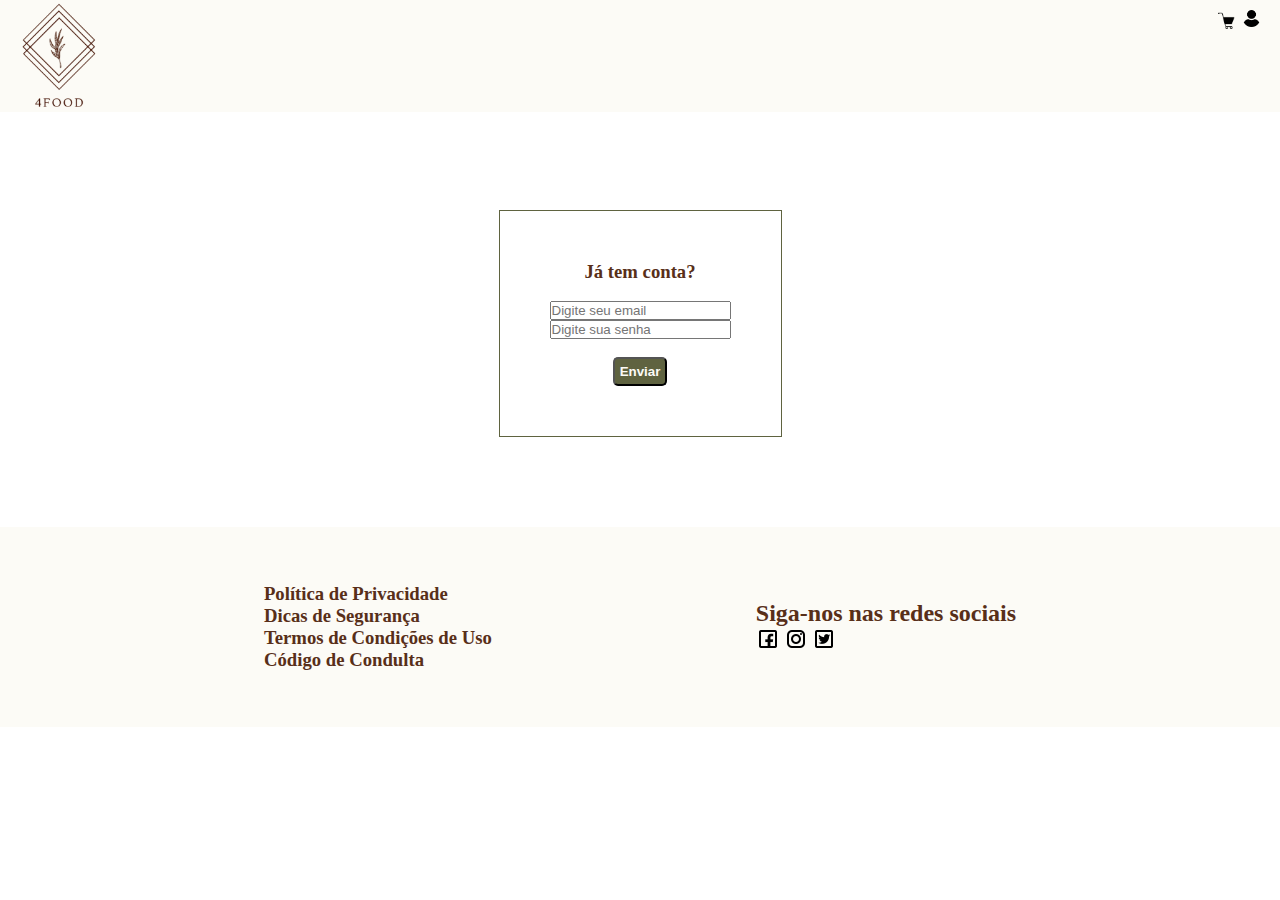
==== loginPage.html @ bb3eb0f8 "Criação da pagLogin" ====
<!DOCTYPE html>
<html lang="en">
  <head>
    <meta charset="UTF-8" />
    <meta http-equiv="X-UA-Compatible" content="IE=edge" />
    <meta name="viewport" content="width=device-width, initial-scale=1.0" />
    <link rel="stylesheet" type="text/css" href="./styles.css" />
    <title>4Food</title>
  </head>
  <body>
      <header class="loginPage">
      <img
        class="logo"
        src="./img/transparent-bg-+-shadow-designifysemfrase.png"
        alt="Logo 4Food"
      />
      <div class="conjuntosIcone">
        <img
          class="iconesDeUsuario"
          src="./img/icons8-shopping-cart-50.png"
          alt="Carrinho de Compras"
        />
        <a href="./loginPage.html" target="_blank"><img
          class="iconesDeUsuario"
          src="./img/user.png"
          alt="Conta de Usuário"
        /></a>
      </div>
            
    </header>
    <div id="mainDoLogin">
        
        <div class="card-containerLogin">
            <h3>Já tem conta?</h3>
            <br/>
            <input type="email" placeholder="Digite seu email"/>
            <input type="password" placeholder="Digite sua senha"/>
            <br/>
            <br/>
            <button type="submit">Enviar</button>
        </div>
        
    </div>
  <footer class="loginPage">
        <div>
            <ul>
                <li><h3>Política de Privacidade</h3></li>
                <li><h3>Dicas de Segurança</h3></li>
                <li><h3>Termos de Condições de Uso</h3></li>
                <li><h3>Código de Condulta</h3></li>
            </ul>
        </div>
        <div>
            <h2>Siga-nos nas redes sociais</h1>
            <a href="https://www.facebook.com/" target="_blank"><img src="./img/icons8-facebook-24.png" alt="ícone facebok"/></a>
            <a href="https://www.instagram.com/" target="_blank"><img src="./img/icons8-instagram-logo-24.png" alt="ícone instagram"/></a>
            <a href="https://twitter.com/" target="_blank"><img src="./img/icons8-twitter-24.png" alt="ícone twitter"/></a>
        </div>
    </footer>
  </body>
</html>
---- styles.css ----
* {
  padding: 0;
  margin: 0;
  box-sizing: border-box;
}

body {
  display: grid;
  grid-template-rows: 120px 1fr 200px;
  grid-template-columns: 1fr;
  max-height: 100vh;
  font-family: "Brush Script MT", cursive;
}

ul,
a,
h3 {
  list-style: none;
  text-decoration: none;
  color: #582f19;
}

/****************** Header *************************/
header {
  grid-column: 1/-1;

  background-color: #fcfbf6;
  display: grid;
  grid-template-columns: 1fr 1fr;
  grid-template-rows: 120px 40px;
  align-items: center;

  position: fixed;
  left: 0;
  right: 0;
}

.logo {
  width: 115px;
}

.iconesDeUsuario {
  width: 25px;
  padding-left: 8px;
}

.conjuntosIcone {
  display: flex;
  justify-content: flex-end;
  align-items: center;
  margin-right: 20px;
  margin-bottom: 70px;
}
#navDoHeader {
  display: flex;
  justify-content: space-evenly;
  align-items: center;
  background-color: #fcfbf6;
}
nav > a:hover {
  background-color: #5f6340;
  color: #fcfbf6;
  border-radius: 5px;
  padding: 8px;
}

#inputDoHeader {
  display: flex;
  justify-content: flex-end;
  align-items: center;
  background-color: #fcfbf6;
  margin-right: 20px;
  margin-bottom: 20px;
}
#inputDoHeader > button {
  background-color: #582f19;
  color: #fcfbf6;
  padding: 3px;
  border-radius: 5px;
  margin-left: 15px;
}
#inputDoHeader > input {
  height: 25px;
  border: 1px solid #582f19;
  width: 300px;
}

/**************** Main **********************/
main {
  grid-column: 1/-1;
  grid-row-start: 2;

  display: grid;
  grid-template-columns: 1fr;
  grid-template-rows: repeat(6, 1fr);
}

/**************** Pagina inicial *************/
#secaoInicial {
  grid-row: 1/2;
  grid-column: 1/-1;

  display: flex;
  justify-content: center;
  align-items: center;
}

img.imagemDoMercado {
  width: 100%;
}

/***************** Seção Supermercado **************/

#secaoSupermercado {
  grid-row: 2/3;
  grid-column: 1/-1;

  display: grid;
  grid-template-columns: repeat(4, 1fr);
  grid-template-rows: 1fr 1fr;
  gap: 25px;
  margin: 100px;
}

.card-container {
  display: flex;
  flex-direction: column;
  border: 1px solid #5f6340;
  justify-content: space-evenly;
  align-items: center;
  padding: 20px;
  background-color: #fcfbf6;
  color: #582f19;
}
p.preco {
  font-weight: bold;
  padding: 5px;
}

button.botaoAdicionar {
  background-color: #5f6340;
  padding: 5px;
  color: #fcfbf6;
  font-weight: bold;
}

/*********** Seção Como Funciona? ***********/
#secaoComoFunciona {
  grid-row: 3/4;
  grid-column: 1/ -1;

  background-color: #d7e3ef;
  display: flex;
  align-items: center;
  /* height: 750px; */
  color: #582f19;
}

.comoFuncionaEsquerdo {
  margin-left: 100px;
  margin-top: 100px;
  margin-right: 100px;
}

.comoFuncionaEsquerdo h3 {
  margin-bottom: 94px;
}

.comoFuncionaEsquerdo p {
  margin-bottom: 65px;
  margin-top: -87px;
}

.comoFuncionaDireito {
  display: flex;
  flex-direction: column;
  align-items: center;
  margin-left: 100px;
  margin-right: 150px;
}

.comoFuncionaDireito h1 {
  margin-bottom: 24px;
}

.imgComofunciona {
  height: 524px;
  margin-bottom: 25px;
}

/*************** Seção Frutas e Verduras ***************/
#secaoFrutas {
  grid-row: 4/5;
  grid-column: 1/ -1;

  display: flex;
  flex-direction: column;
  grid-column: 1/-1;
  justify-content: center;
  align-items: center;
}

.centralizFrutas {
  display: flex;
  justify-content: center;
  position: relative;
}
.imagemFrutas {
  width: 755px;
  height: 750px;
}

.imagemVerduras {
  width: 755px;
  height: 750px;
}

.textoFrutasVerduras {
  position: absolute;
}

.textoFrutasVerduras h1:nth-of-type(1) {
  color: #582f19;
  padding: 10px 10px;
  background-color: #fcfbf6;
  border: 4px solid #fcfbf6;
  border-radius: 35px;
  box-shadow: 5px 7px 1px 2px #5f6340;
  margin: 99px 846px 17px 12px;
}
.textoFrutasVerduras h1:nth-of-type(2) {
  color: #582f19;
  padding: 25px 10px;
  background-color: #fcfbf6;
  border: 4px solid #fcfbf6;
  border-radius: 35px;
  box-shadow: 5px 7px 1px 2px #5f6340;
  margin: 330px 23px 60px 824px;
}

#secaoFrutas button {
  position: absolute;
  margin: 651px 10px 0px 1300px;
  padding: 10px 10px;
  background-color: #fcfbf6;
}

#secaoFrutas a {
  color: #582f19;
  font-size: 17px;
  font-weight: bold;
}

/************* Seção Restaurante **************/
#secaoRestaurante {
  grid-row: 5/6;
  grid-column: 1/-1;

  display: flex;
  flex-direction: row;
  justify-content: space-evenly;
  align-items: center;
  color: #582f19;
  background-color: #d7e3ef;
}

.imagemRestaurante {
  display: flex;
  flex-direction: column;
  gap: 5px;
  margin: 100px 0px 100px 0px;
}

/***************** Seção Contato ********************/

#secaoContato {
  grid-row: 6/7;
  grid-column: 1/ -1;

  /* height: 750px; */
  display: flex;
  flex-direction: column;
  align-items: center;
  justify-content: space-around;
  color: #582f19;
  margin: 100px;
}

.divisaoContato {
  display: flex;
}

.divisaoContato img {
  width: 25px;
}

.divisaoContato h3 {
  color: #582f19;
  display: inline;
}

.divisaoContato iframe {
  border: 3px solid #5f6340;
  box-shadow: 4px 3px 4px 4px #6b6f4d;
}

.formularioContato {
  display: flex;
  flex-direction: column;
  align-items: center;
}

.formularioContato h2 {
  color: #582f19;
  margin-bottom: 91px;
  margin-left: 25px;
}

.formularioContato input {
  margin-bottom: 13px;
  width: 266px;
  height: 33px;
  background-color: #d7e3ef;
}
.formularioContato input:nth-of-type(4) {
  height: 170px;
}

.formularioContato button {
  background-color: #fcfbf6;
  width: 60px;
  height: 30px;
  color: #582f19;
  margin-left: 206px;
}

/***************** Footer ******************/
footer {
  grid-column: 1/-1;
  grid-row: 3/4;

  display: flex;
  flex-direction: row;
  justify-content: space-evenly;
  color: #582f19;
  background-color: #fcfbf6;
  align-items: center;
}

/************* Pag de Login **************/
header.loginPage {
  grid-row-start:1;
  grid-column: 1/-1;

  background-color: #fcfbf6;
  display: grid;
  grid-template-columns: 1fr 1fr;
  grid-template-rows: 1fr;
  align-items: center;
}

#mainDoLogin {
  grid-column: 1/-1;
  grid-row-start: 2;

  display: grid;
  grid-template-columns: 1fr 1fr 1fr;
  grid-template-rows: 1fr;
  justify-content: center;
  align-items: center;
}

.card-containerLogin {
  grid-row: 1/-1;
  grid-column: 2/3;

  text-align: center;
  border: 1px solid #5F6340;
  padding: 50px;
  margin: 90px;
}

.card-containerLogin > button {
  background-color: #5f6340;
  color: #fcfbf6;
  font-weight: bold;
  padding: 5px;
  border-radius: 5px;
}

 footer.loginPage {
  grid-row-start:3;
}
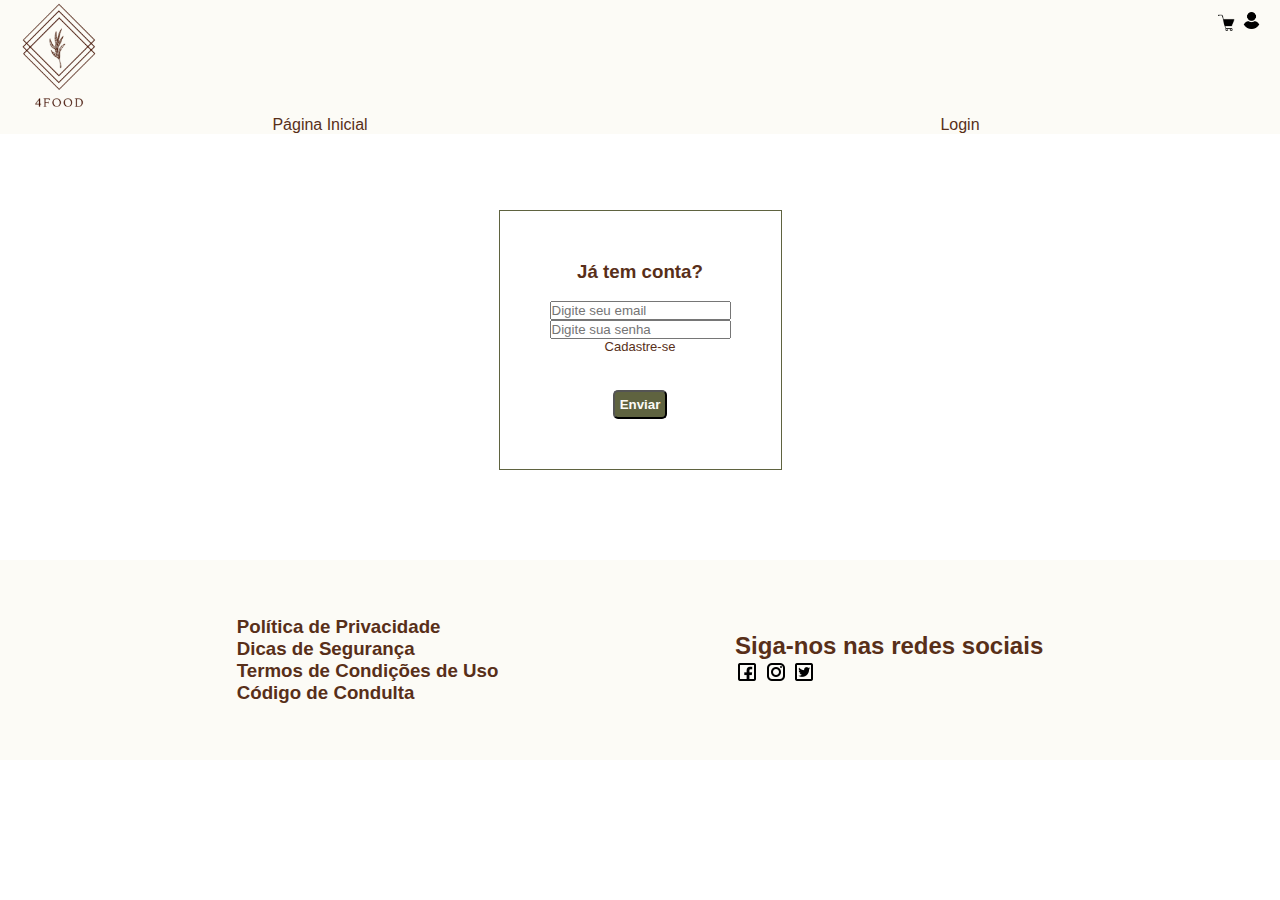
==== commit ca035fed: "Ajustei responsividade, alguns links" ====
--- a/loginPage.html
+++ b/loginPage.html
@@ -9,24 +9,30 @@
   </head>
   <body>
       <header class="loginPage">
-      <img
-        class="logo"
-        src="./img/transparent-bg-+-shadow-designifysemfrase.png"
-        alt="Logo 4Food"
-      />
-      <div class="conjuntosIcone">
-        <img
-          class="iconesDeUsuario"
-          src="./img/icons8-shopping-cart-50.png"
-          alt="Carrinho de Compras"
-        />
-        <a href="./loginPage.html" target="_blank"><img
-          class="iconesDeUsuario"
-          src="./img/user.png"
-          alt="Conta de Usuário"
+        <a href="./index.html"><img
+          class="logo"
+          src="./img/transparent-bg-+-shadow-designifysemfrase.png"
+          alt="Logo 4Food"
         /></a>
-      </div>
-            
+        <div class="conjuntosIcone">
+          <img
+            class="iconesDeUsuario"
+            src="./img/icons8-shopping-cart-50.png"
+            alt="Carrinho de Compras"
+          />
+          <a href="./loginPage.html"><img
+            class="iconesDeUsuario"
+            src="./img/user.png"
+            alt="Conta de Usuário"
+          /></a>
+        </div>
+        <nav id="navDoHeader">
+          <a href="./index.html">Página Inicial</a>
+        </nav>
+        <nav id="navDoHeader">
+          <a href="./loginPage.html">Login</a>
+        </nav>
+              
     </header>
     <div id="mainDoLogin">
         
@@ -35,6 +41,7 @@
             <br/>
             <input type="email" placeholder="Digite seu email"/>
             <input type="password" placeholder="Digite sua senha"/>
+            <a href="./sign_up.html"><p>Cadastre-se</p></a>
             <br/>
             <br/>
             <button type="submit">Enviar</button>
--- a/styles.css
+++ b/styles.css
@@ -2,6 +2,10 @@
   padding: 0;
   margin: 0;
   box-sizing: border-box;
+  list-style: none;
+  text-decoration: none;
+  font-family: -apple-system, BlinkMacSystemFont, "Segoe UI", Roboto, Oxygen,
+    Ubuntu, Cantarell, "Open Sans", "Helvetica Neue", sans-serif;
 }
 
 body {
@@ -9,16 +13,15 @@
   grid-template-rows: 120px 1fr 200px;
   grid-template-columns: 1fr;
   max-height: 100vh;
-  font-family: "Brush Script MT", cursive;
 }
 
 ul,
 a,
 h3 {
-  list-style: none;
-  text-decoration: none;
-  color: #582f19;
-}
+  color: #582f19;
+}
+
+
 
 /****************** Header *************************/
 header {
@@ -27,7 +30,7 @@
   background-color: #fcfbf6;
   display: grid;
   grid-template-columns: 1fr 1fr;
-  grid-template-rows: 120px 40px;
+  grid-template-rows: 100px 30px;
   align-items: center;
 
   position: fixed;
@@ -61,7 +64,7 @@
   background-color: #5f6340;
   color: #fcfbf6;
   border-radius: 5px;
-  padding: 8px;
+  padding: 4px;
 }
 
 #inputDoHeader {
@@ -85,14 +88,20 @@
   width: 300px;
 }
 
+/***************** Rolagem Suave da Nav *****************/
+
+html {
+  scroll-behavior: smooth;
+}
+
+:target {
+  scroll-margin-top: 0.8em;
+}
+
 /**************** Main **********************/
 main {
   grid-column: 1/-1;
   grid-row-start: 2;
-
-  display: grid;
-  grid-template-columns: 1fr;
-  grid-template-rows: repeat(6, 1fr);
 }
 
 /**************** Pagina inicial *************/
@@ -152,7 +161,6 @@
   background-color: #d7e3ef;
   display: flex;
   align-items: center;
-  /* height: 750px; */
   color: #582f19;
 }
 
@@ -285,6 +293,10 @@
   color: #582f19;
   margin: 100px;
 }
+
+ #secaoContato h1 {
+  margin: 60px;
+} 
 
 .divisaoContato {
   display: flex;
@@ -346,10 +358,9 @@
   background-color: #fcfbf6;
   align-items: center;
 }
-
 /************* Pag de Login **************/
 header.loginPage {
-  grid-row-start:1;
+  grid-row-start: 1;
   grid-column: 1/-1;
 
   background-color: #fcfbf6;
@@ -375,7 +386,7 @@
   grid-column: 2/3;
 
   text-align: center;
-  border: 1px solid #5F6340;
+  border: 1px solid #5f6340;
   padding: 50px;
   margin: 90px;
 }
@@ -388,9 +399,309 @@
   border-radius: 5px;
 }
 
- footer.loginPage {
-  grid-row-start:3;
-} 
-
-
-
+.card-containerLogin a p {
+  font-size: small;
+  text-align: center;
+}
+
+footer.loginPage {
+  grid-row-start: 3;
+}
+
+/* Página de Cadastro */
+#cadastro {
+  display: flex;
+  justify-content: center;
+  grid-row: 2/3;
+  height: 100vh;
+  align-items: center;
+  margin: -150px 0px;
+}
+
+.formularioCadastro {
+  width: 700px; 
+  display: flex;
+  justify-content: center;
+}
+
+.formularioCadastro ul form li {
+  display: flex;
+  justify-content: space-between;
+}
+
+.formularioCadastro ul form li input {
+  margin-left: 10px;
+}
+
+.formularioCadastro ul form li input#data {
+  padding-left: 12px;
+}
+
+.formularioCadastro button {
+  background-color: #5f6340;
+  color: #fcfbf6;
+  font-weight: bold;
+  padding: 5px;
+  border-radius: 5px;
+}
+
+.formularioCadastro form {
+  text-align: center
+}
+
+/***************** Responsividade ******************/
+
+/********* celulares *********/
+@media screen and (min-device-width: 320px) and (max-device-width: 480px) {
+  main {
+    width: 100%;
+    grid-row: 2/3;
+    grid-column: 1/-1;
+  }
+
+  body {
+    display: block;
+  }
+
+  /* Header */
+  header{
+    width: 101%;
+    display: grid;
+    grid-row: 1/2;
+  }
+
+  .logo {
+    width: 55%;
+  }
+  .conjuntosIcone {
+    align-items: center;
+    justify-content: flex-end;
+  }
+
+  .conjuntosIcone a img {
+    width: 85%;
+    padding-top: 120%;
+    margin-left: 8%;
+  }
+
+  .iconesDeUsuario {
+    width: 20%;
+  }
+
+  .conjuntosIcone img {
+    margin-left: 60%;
+    margin-top: 25%;
+  }
+
+  #navDoHeader {
+    display: flex;
+    align-items: center;
+    grid-column: 1/-1;
+    justify-content: space-evenly;
+  }
+
+  #navDoHeader a {
+    font-size: 70%;
+  }
+
+  #inputDoHeader {
+    display: none;
+  }
+
+  /* Seção Iniciar */
+  #secaoInicial {
+    width: 100%;
+  }
+  img.imagemDoMercado {
+    width: 100%;
+    margin-top: 36%;
+  }
+
+  /* Seção Supermercado */
+  #secaoSupermercado {
+    display: flex;
+    flex-direction: column;
+    margin: 0;
+    grid-template-columns: 0;
+    grid-template-rows: 0;
+    gap: 0;
+    align-items: center;
+    margin-top: 5%;
+  }
+
+  .card-container {
+    padding: 30px;
+    width: 82%;
+    height: 20%;
+    margin-bottom: 5%;
+  }
+
+  button.botaoAdicionar {
+    font-size: 55%;
+  }
+
+  .card-container img {
+    width: 46%;
+  }
+  .card-container:nth-of-type(3) {
+    display: none;
+  }
+  .card-container:nth-of-type(4) {
+    display: none;
+  }
+  .card-container:nth-of-type(5) {
+    display: none;
+  }
+  .card-container:nth-of-type(6) {
+    display: none;
+  }
+  .card-container:nth-of-type(7) {
+    display: none;
+  }
+  .card-container:nth-of-type(8) {
+    display: none;
+  }
+
+  /* Seção Como Funciona? */
+  #secaoComoFunciona {
+    display: flex;
+    flex-direction: column-reverse;
+  }
+
+  .comoFuncionaEsquerdo {
+    margin-top: 5%;
+    text-align: center;
+  }
+
+  .comoFuncionaDireito {
+    margin: 0;
+  }
+
+  /* Seção Frutas&Verduras */
+  #secaoFrutas {
+    display: flex;
+    flex-direction: column;
+    height: 43%;
+  }
+  .imagemFrutas {
+    width: 100%;
+    height: 62%;
+  }
+  .imagemVerduras {
+    width: 100%;
+    height: 84%;
+  }
+  .centralizFrutas {
+    display: flex;
+    flex-direction: column;
+  }
+  .textoFrutasVerduras {
+    display: flex;
+    flex-direction: row;
+    align-items: start;
+    height: 79%;
+  }
+  .textoFrutasVerduras h1:nth-of-type(1) {
+    margin: 0;
+    font-size: 75%;
+  }
+  .textoFrutasVerduras h1:nth-of-type(2) {
+    margin: 0;
+    font-size: 75%;
+    padding: 10px;
+    align-self: flex-end;
+    margin-bottom: 20%;
+    margin-right: 12px;
+  }
+  #secaoFrutas button {
+    margin: 0;
+    margin-top: 126%;
+    margin-left: 54%;
+    padding: 1%;
+  }
+
+  /* Seção Restaurante */
+  #secaoRestaurante div {
+    width: 50%;
+  }
+
+  #secaoRestaurante div h1 {
+    margin-left: 21%;
+    padding-right: -10;
+    margin-right: -72%;
+  }
+
+  #secaoRestaurante div h2:nth-of-type(1) {
+    margin-left: 2%;
+    margin-right: -90%;
+  }
+
+  #secaoRestaurante ul,
+  h3,
+  h2 {
+    text-align: center;
+  }
+
+  #secaoRestaurante div h2:last-child {
+    margin-left: 2%;
+    margin-right: -90%;
+  }
+
+  /* Seção Contato */
+  #secaoContato h1 {
+    margin-bottom: 0;
+  }
+
+  .divisaoContato {
+    text-align: center;
+    display: flex;
+    flex-direction: column;
+  }
+
+  .divisaoContato iframe {
+    width: 105%;
+  }
+
+  .formularioContato {
+    margin-top: 17%;
+  }
+
+  /* Footer */
+  footer {
+    display: flex;
+    flex-direction: column-reverse;
+    width: 100%;
+    grid-row: 3/4;
+  }
+
+  footer ul {
+    font-size: 70%;
+  }
+
+  footer div a {
+    margin-left: 18%;
+  }
+
+  /* Página de login*/
+
+  .card-containerLogin {
+    margin-top: 45%;
+  }
+
+  .card-containerLogin a p {
+    font-size: small;
+    text-align: start;
+  }
+
+  #cadastro {
+    margin: 0;
+  }
+
+  #cadstro h1 {
+    font-size: larger;
+    margin-top: 81px;
+  }
+
+}
+
+
